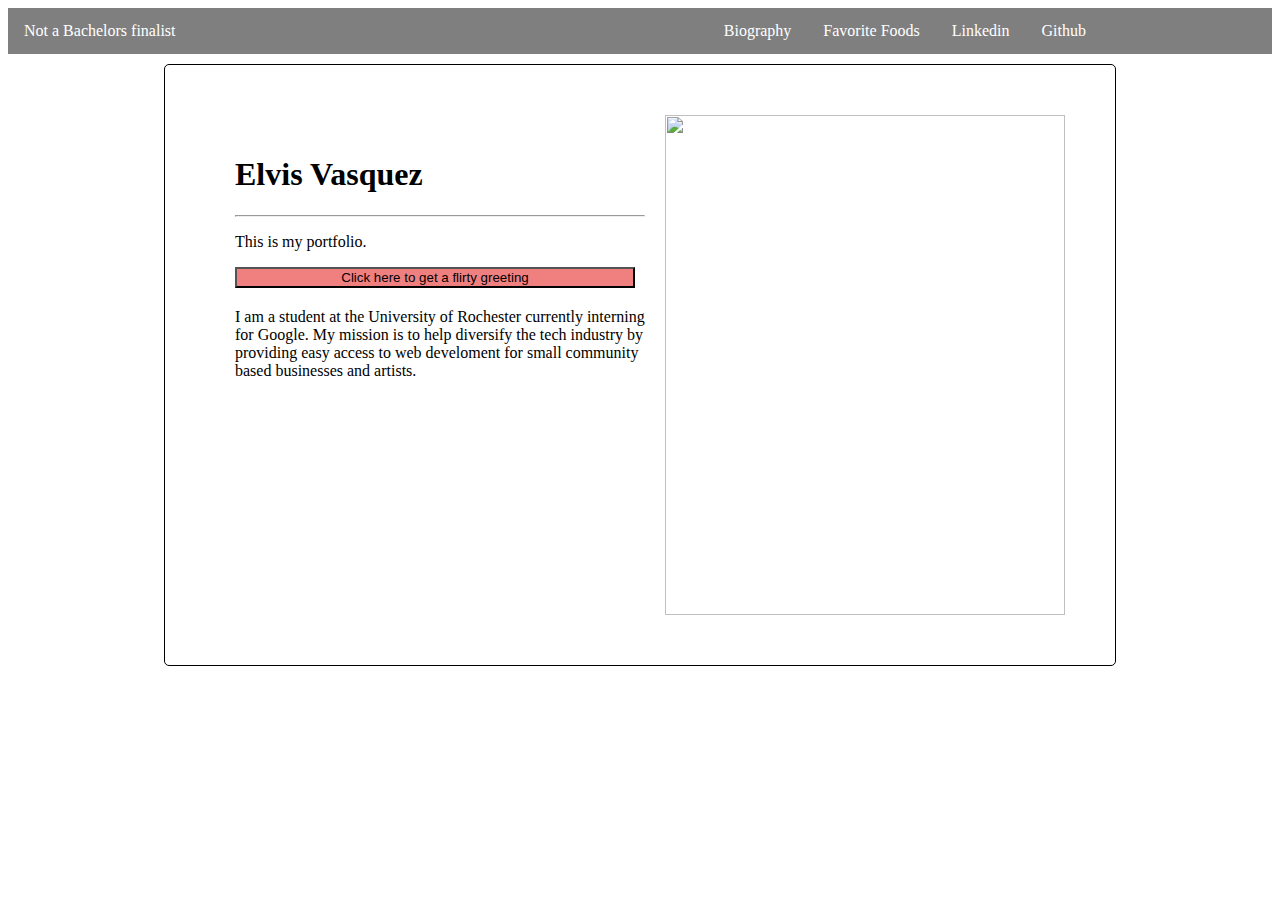
==== portfolio/src/main/webapp/index.html @ 60fd224a "Update pull requests comments" ====
<!DOCTYPE html>
<html>

  <head>
    <meta charset="UTF-8">
    <title>My Portfolio</title>
    <link rel="stylesheet" href="style.css">
    <script src="script.js"></script>
    <link rel="stylesheet" href="https://cdnjs.cloudflare.com/ajax/libs/animate.css/4.0.0/animate.min.css"/>
    <link rel="stylesheet" href="https://unpkg.com/purecss@2.0.3/build/pure-min.css" integrity="sha384-cg6SkqEOCV1NbJoCu11+bm0NvBRc8IYLRGXkmNrqUBfTjmMYwNKPWBTIKyw9mHNJ" crossorigin="anonymous">
  </head>

  <body>

    <ul>
        <li><a class="active logo" href="/">Not a Bachelors finalist</a></li>
        <li><a href="https://github.com/ElvisASC4"  id="lastListItem" class="right">Github</a></li>
        <li><a href="https://www.linkedin.com/in/elvis-vasquez-382333147"  class="right">Linkedin</a></li>
        <li><a href="favoriteFoods.html" class="right">Favorite Foods</a></li>
        <li><a href="biography.html"  class="right">Biography</a></li>
    </ul>


    <div id="content">
        <div class="container">
            <div class="item containerText">
                <h1>Elvis Vasquez</h1>
                <hr>
                <p>This is my portfolio.</p>
                <button class="button-style pure-button" onclick="addRandomGreeting()">Click here to get a flirty greeting</button>
                <div id="greeting-container"></div>
                <p>
                    I am a student at the University of Rochester currently interning for Google.
                    My mission is to help diversify the tech industry by providing easy access to web develoment for small community based businesses and artists.
                </p>
                <div id="scaredText"></div>
                <div id="yes-no-buttons"></div>
                <div id="apology-text"></div>
            </div>
            <img class="item" src="/images/Elvis.jpg" width="400" height="500">
        </div>

        <div id="boo-text"></div>
        <div>
            <img class="" id="ghost-image-one" src="">
        </div>
        <div >
            <img class="" id="ghost-image-two" src="">
        </div>
        <div id="flower-image-container">
            <img class="" id="flower-image" src="">
        </div>
    </div>
  </body>
</html>
---- portfolio/src/main/webapp/style.css ----
body {
    background-image: url("/images/hearts.jpg");
}

ul {
    list-style-type: none;
    margin: 0;
    padding: 0;
    overflow: hidden;
    background-color: rgba(0, 0, 0, 0.5);
}

.logo {
  float: left;
}

#lastListItem {
  margin-right: 170px;
}

.right {
  float: right;
}

li a {
  display: block;
  color: white;
  text-align: center;
  padding: 14px 16px;
  text-decoration: none;
}
.containerText {
    background: rgba(255, 255, 255, 0.8);
    padding: 20px;
}
#content {
    margin-top: 10px;
    margin-left: auto;
    margin-right: auto;
    width: 850px;
    background-image: url("/images/vacation.jpg");
    padding: 50px;
    border: 1.5px solid black;
    border-radius: 5px;
}

#greeting-container {
  margin-top: 20px;
}

.container {
    display: flex;
    justify-content: space-evenly;
}

#boo-text {
    font-size: 150px;
    color: red;
    text-shadow: 3px 3px black;
    position: absolute;
    top: 50px;
    right: 400px;
}

#ghost-image-one {
    position: absolute;
    left: -30px;
    top: 200px;
}

#ghost-image-two {
    position: absolute;
    right: 30px;
    top: 300px;
}

.container .item .button-style {
    width: 400px;
    background-color: lightcoral;
}

.yes-no-buttons-style {
    margin-top: 5px;
}

#flower-image {
    position: absolute;
}
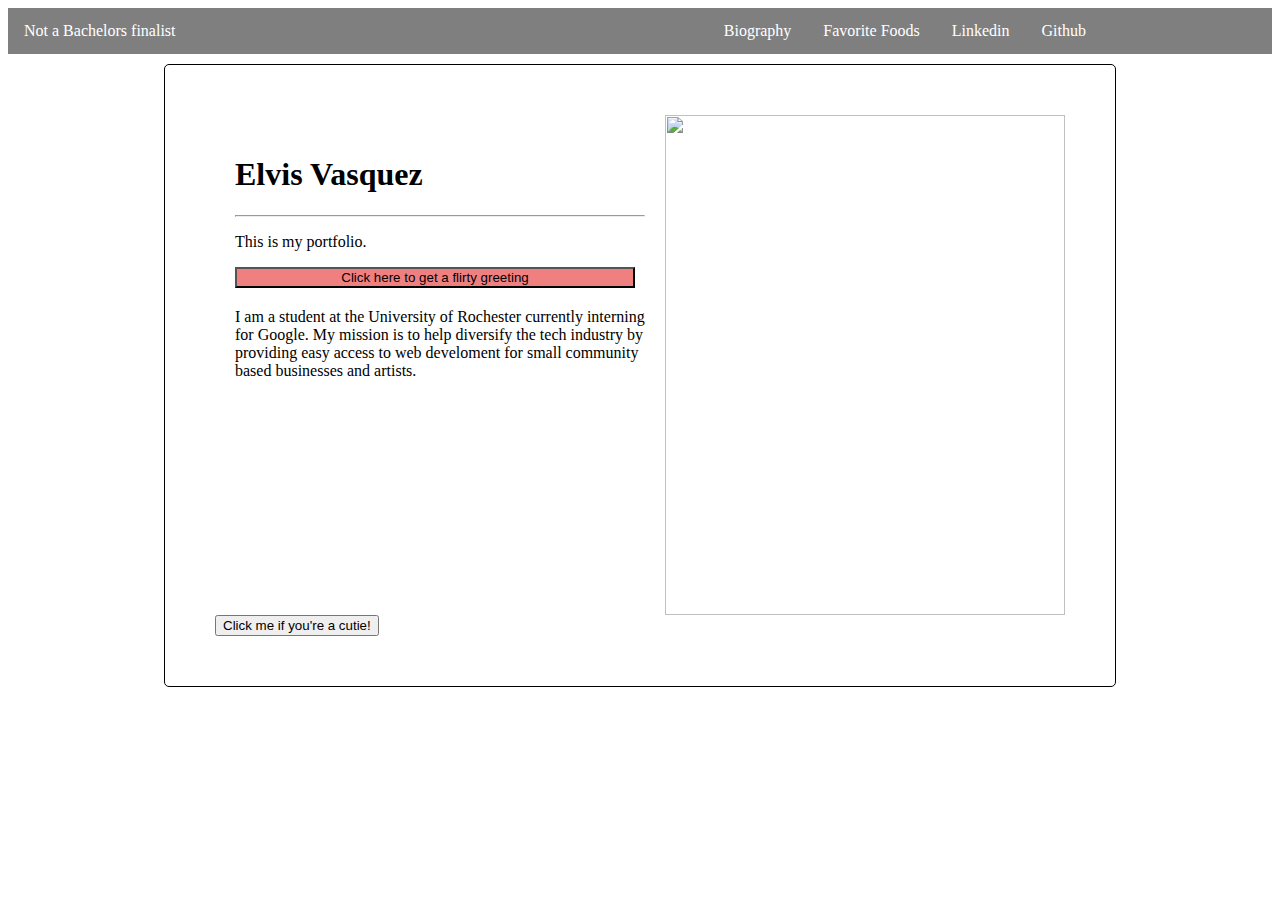
==== commit 7946e334: "Add a buton that calls you a cutie using fetch and promises" ====
--- a/portfolio/src/main/webapp/index.html
+++ b/portfolio/src/main/webapp/index.html
@@ -50,6 +50,8 @@
         <div id="flower-image-container">
             <img class="" id="flower-image" src="">
         </div>
+        <button onclick="getHelloFromButton()">Click me if you're a cutie!</button>
+        <div id="cutie-text"></div>
     </div>
   </body>
 </html>
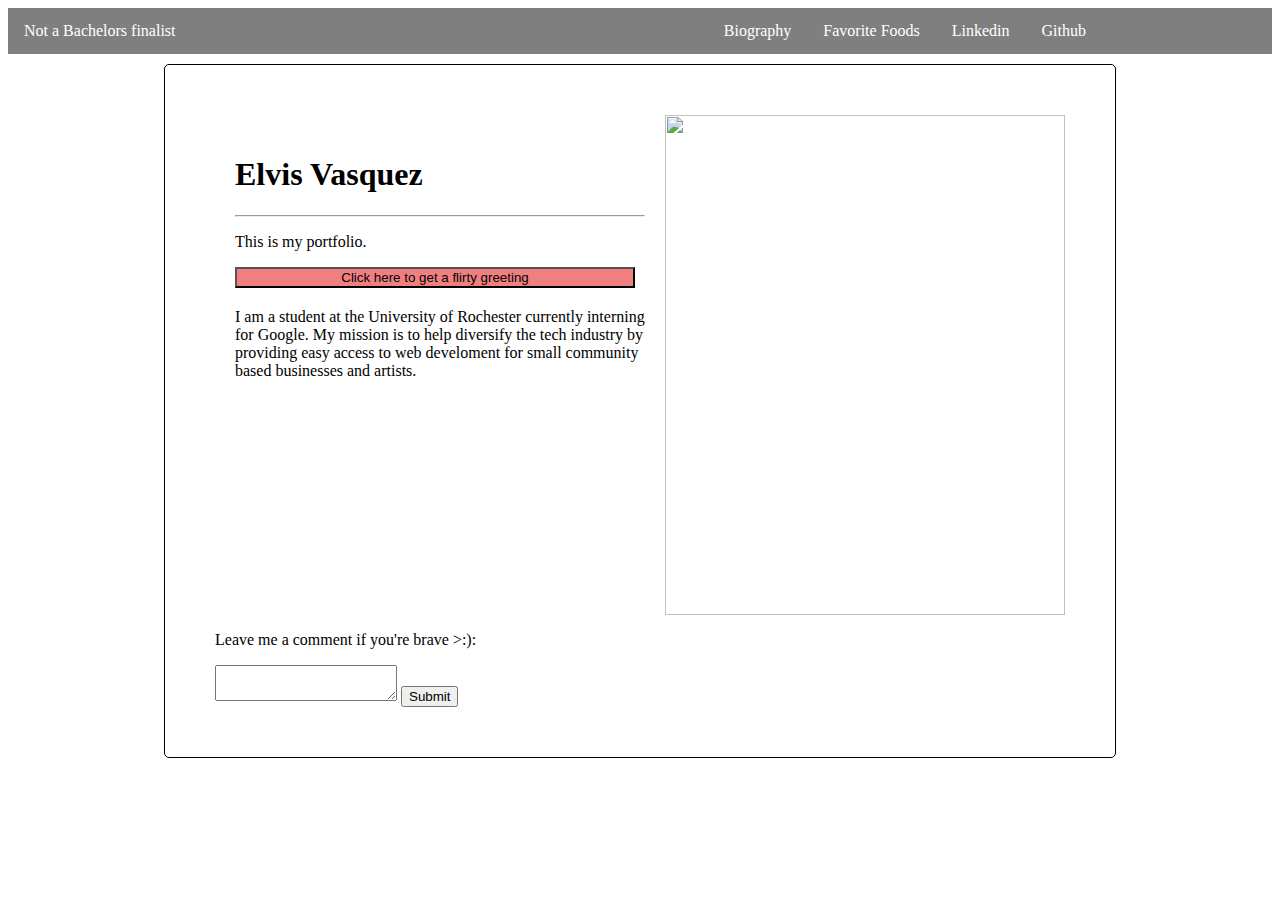
==== commit 1f3e153d: "Update to allow for comments on home page" ====
--- a/portfolio/src/main/webapp/index.html
+++ b/portfolio/src/main/webapp/index.html
@@ -10,7 +10,7 @@
     <link rel="stylesheet" href="https://unpkg.com/purecss@2.0.3/build/pure-min.css" integrity="sha384-cg6SkqEOCV1NbJoCu11+bm0NvBRc8IYLRGXkmNrqUBfTjmMYwNKPWBTIKyw9mHNJ" crossorigin="anonymous">
   </head>
 
-  <body>
+  <body onload="getComments()">
 
     <ul>
         <li><a class="active logo" href="/">Not a Bachelors finalist</a></li>
@@ -50,7 +50,11 @@
         <div id="flower-image-container">
             <img class="" id="flower-image" src="">
         </div>
-        <button onclick="getHelloFromButton()">Click me if you're a cutie!</button>
+        <form action="/data" method="POST">
+            <p>Leave me a comment if you're brave >:):</p>
+            <textarea name="text-input"></textarea>
+            <input type="submit" />
+        </form>
         <div id="cutie-text"></div>
     </div>
   </body>
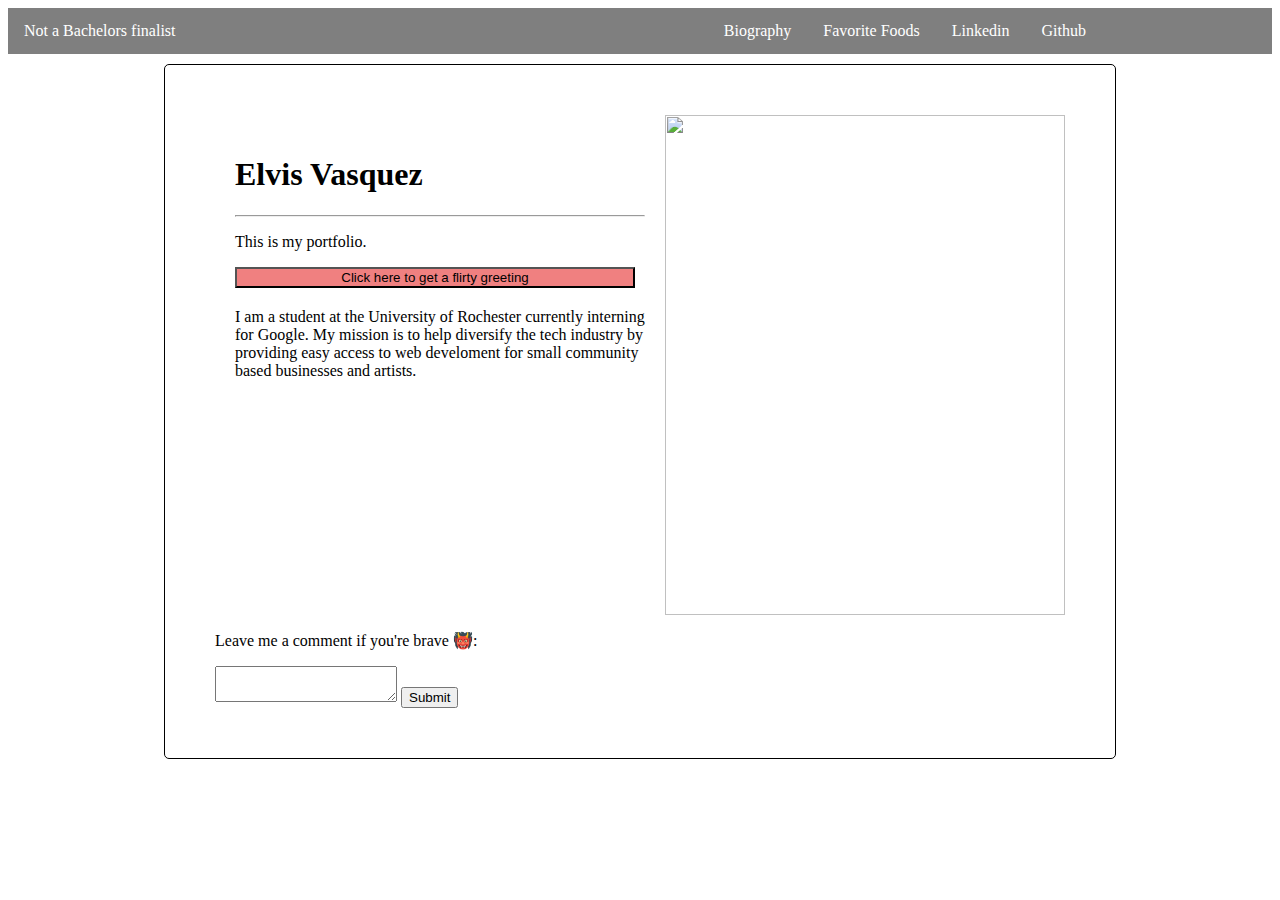
==== commit 8dfaae1a: "Replace emoji in home page" ====
--- a/portfolio/src/main/webapp/index.html
+++ b/portfolio/src/main/webapp/index.html
@@ -51,7 +51,7 @@
             <img class="" id="flower-image" src="">
         </div>
         <form action="/data" method="POST">
-            <p>Leave me a comment if you're brave >:):</p>
+            <p>Leave me a comment if you're brave &#128121:</p>
             <textarea name="text-input"></textarea>
             <input type="submit" />
         </form>
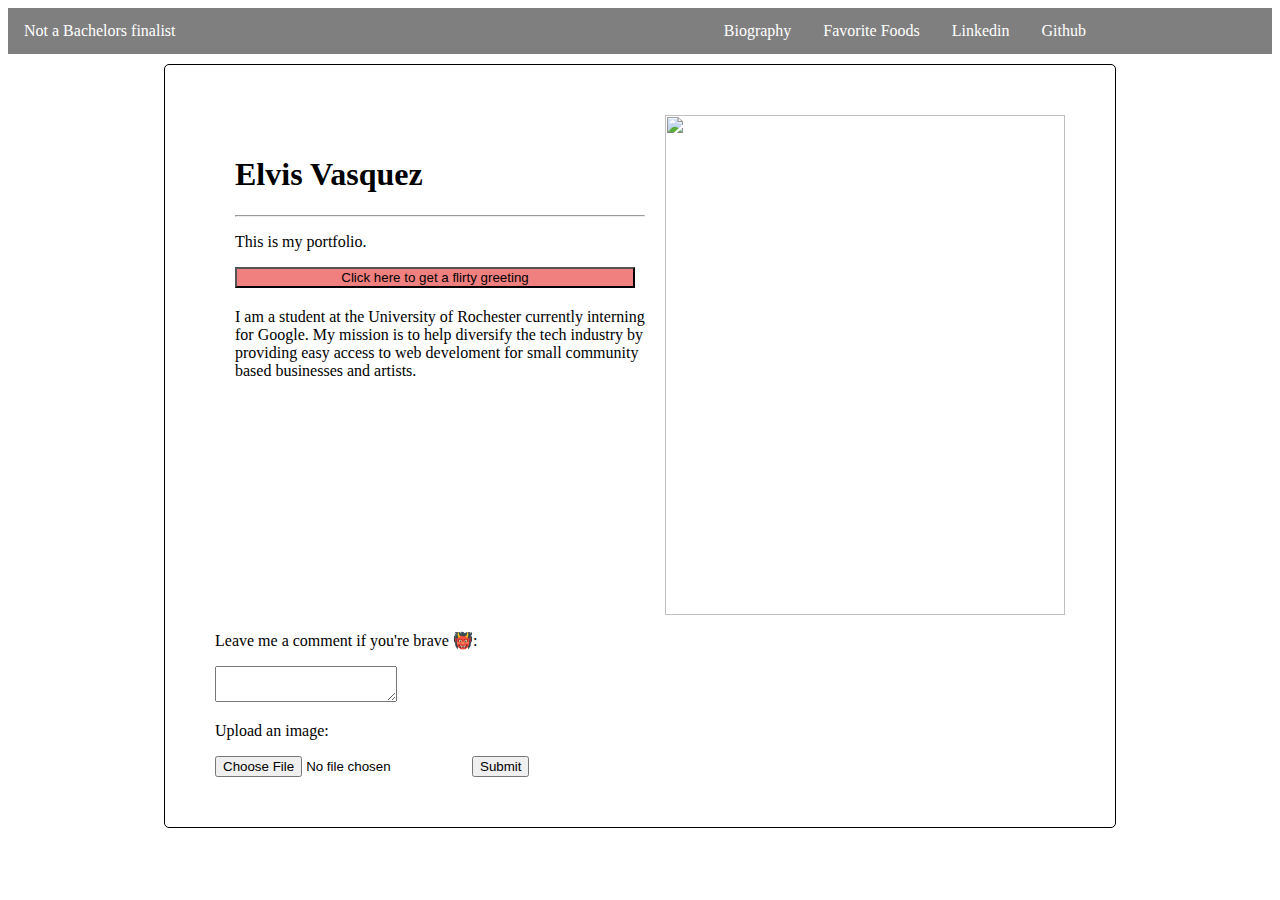
==== commit 1a420d97: "Create input for user to upload file and Servlet that shows Blobstore URL using fetch function" ====
--- a/portfolio/src/main/webapp/index.html
+++ b/portfolio/src/main/webapp/index.html
@@ -53,6 +53,8 @@
         <form action="/data" method="POST">
             <p>Leave me a comment if you're brave &#128121:</p>
             <textarea name="text-input"></textarea>
+            <p>Upload an image:</p>
+            <input type="file" name="image">
             <input type="submit" />
         </form>
         <div id="cutie-text"></div>
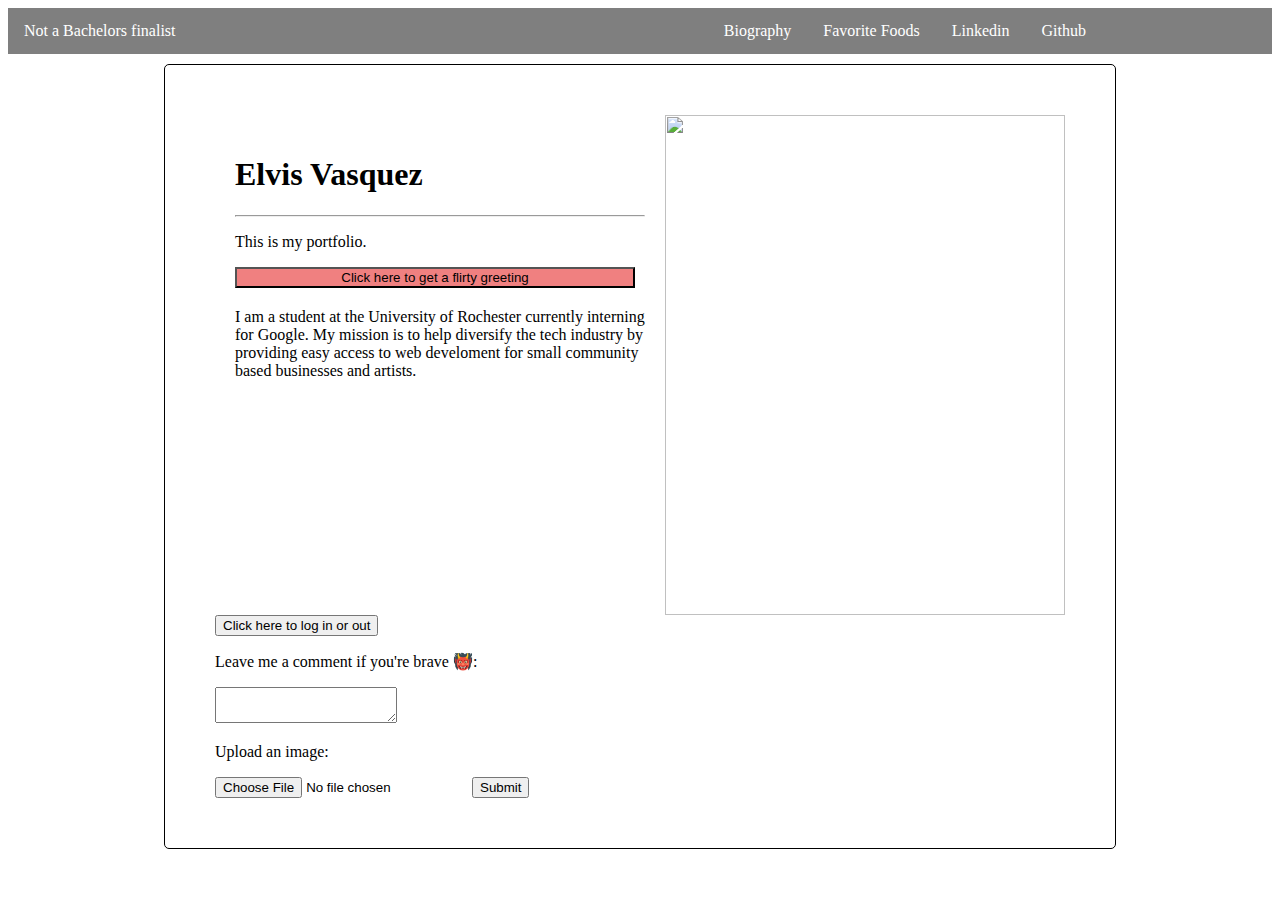
==== commit 9c140288: "Update to have button for user to log in and out and return object for log in info" ====
--- a/portfolio/src/main/webapp/index.html
+++ b/portfolio/src/main/webapp/index.html
@@ -10,7 +10,7 @@
     <link rel="stylesheet" href="https://unpkg.com/purecss@2.0.3/build/pure-min.css" integrity="sha384-cg6SkqEOCV1NbJoCu11+bm0NvBRc8IYLRGXkmNrqUBfTjmMYwNKPWBTIKyw9mHNJ" crossorigin="anonymous">
   </head>
 
-  <body onload="getComments()">
+  <body onload="start();">
 
     <ul>
         <li><a class="active logo" href="/">Not a Bachelors finalist</a></li>
@@ -50,7 +50,8 @@
         <div id="flower-image-container">
             <img class="" id="flower-image" src="">
         </div>
-        <form action="/data" method="POST">
+        <button onclick="goToLogInPage();">Click here to log in or out</button>
+        <form id="my-form" method="POST" enctype="multipart/form-data">
             <p>Leave me a comment if you're brave &#128121:</p>
             <textarea name="text-input"></textarea>
             <p>Upload an image:</p>
